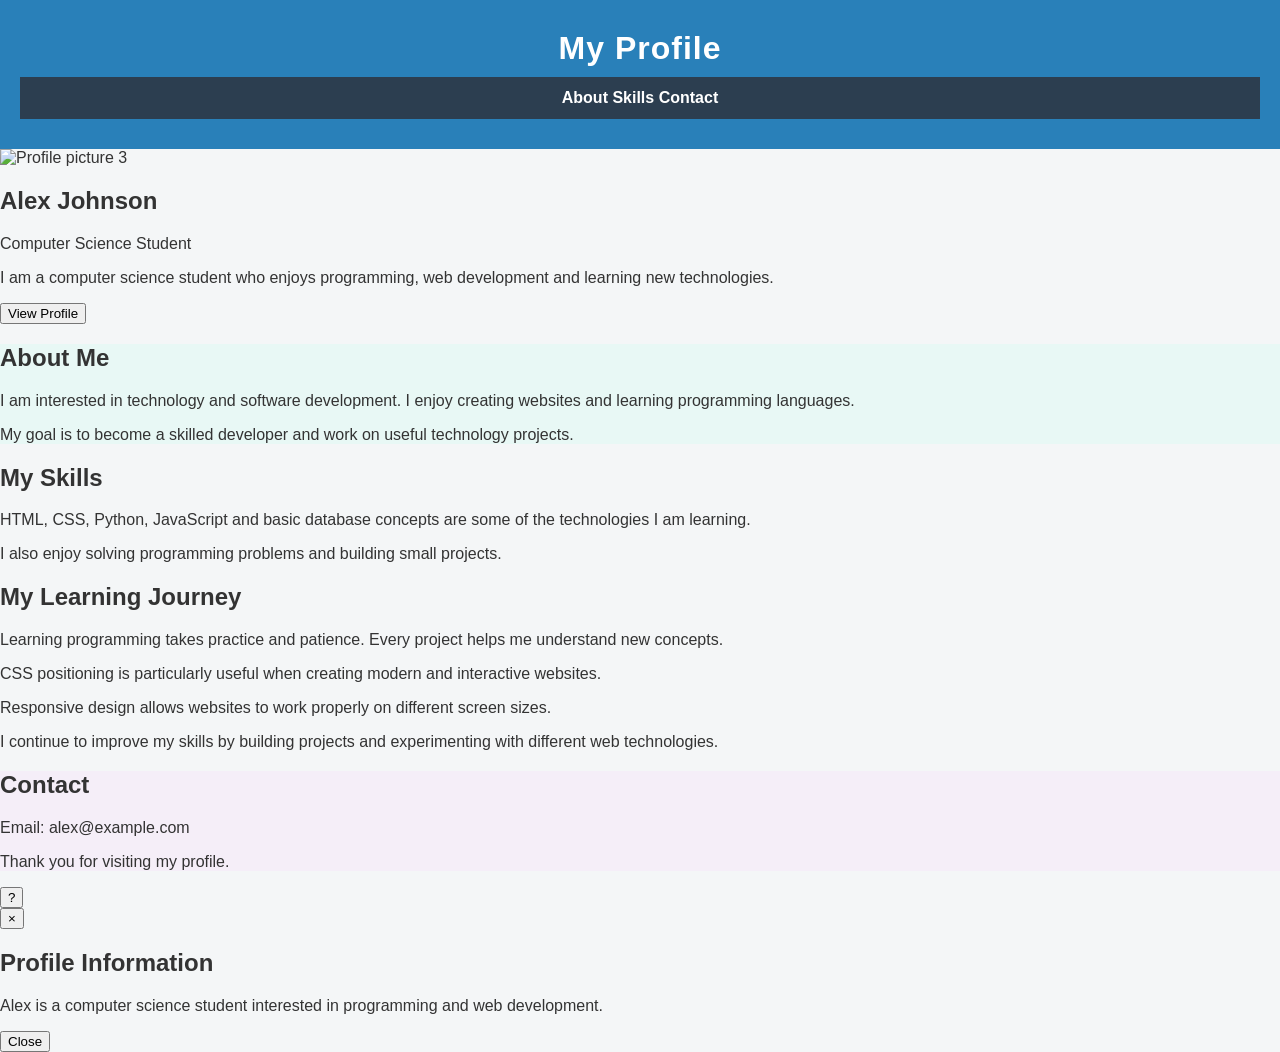
==== task1index.html @ be75372f "Add initial HTML structure for profile page" ====
<!DOCTYPE html>
<html lang="en">

<head>
    <meta charset="UTF-8">
    <meta name="viewport" content="width=device-width, initial-scale=1.0">

    <title>My Profile</title>

    <link rel="stylesheet" href="styles.css">
</head>

<body>

    <!-- STICKY HEADER -->
    <header class="header">

        <h1>My Profile</h1>

        <nav>
            <a href="#about">About</a>
            <a href="#skills">Skills</a>
            <a href="#contact">Contact</a>
        </nav>

    </header>


    <!-- MAIN CONTENT -->
    <main>

        <!-- PROFILE CARD -->
        <section class="profile-card">

            <!-- IMAGE CONTAINER -->
            <div class="image-container">

                <img
                    src="https://i.pravatar.cc/250?img=47"
                    alt="Profile picture"
                >

                <!-- ABSOLUTE BADGE -->
                <span class="notification-badge">3</span>

            </div>

            <h2>Alex Johnson</h2>

            <p class="role">
                Computer Science Student
            </p>

            <p>
                I am a computer science student who enjoys
                programming, web development and learning
                new technologies.
            </p>

            <button id="openModal">
                View Profile
            </button>

        </section>


        <!-- ABOUT SECTION -->
        <section class="content" id="about">

            <h2>About Me</h2>

            <p>
                I am interested in technology and software development.
                I enjoy creating websites and learning programming languages.
            </p>

            <p>
                My goal is to become a skilled developer and work on
                useful technology projects.
            </p>

        </section>


        <!-- SKILLS SECTION -->
        <section class="content" id="skills">

            <h2>My Skills</h2>

            <p>
                HTML, CSS, Python, JavaScript and basic database concepts
                are some of the technologies I am learning.
            </p>

            <p>
                I also enjoy solving programming problems and building
                small projects.
            </p>

        </section>


        <!-- LEARNING JOURNEY -->
        <section class="content">

            <h2>My Learning Journey</h2>

            <p>
                Learning programming takes practice and patience.
                Every project helps me understand new concepts.
            </p>

            <p>
                CSS positioning is particularly useful when creating
                modern and interactive websites.
            </p>

            <p>
                Responsive design allows websites to work properly
                on different screen sizes.
            </p>

            <p>
                I continue to improve my skills by building projects
                and experimenting with different web technologies.
            </p>

        </section>


        <!-- CONTACT SECTION -->
        <section class="content" id="contact">

            <h2>Contact</h2>

            <p>
                Email: alex@example.com
            </p>

            <p>
                Thank you for visiting my profile.
            </p>

        </section>

    </main>


    <!-- FIXED HELP BUTTON -->
    <button class="help-button" title="Need Help?">
        ?
    </button>


    <!-- MODAL -->
    <div class="modal" id="profileModal">

        <div class="modal-box">

            <!-- ABSOLUTE CLOSE BUTTON -->
            <button class="close-button" id="closeModal">
                ×
            </button>

            <h2>Profile Information</h2>

            <p>
                Alex is a computer science student interested
                in programming and web development.
            </p>

            <button id="closeModalBottom">
                Close
            </button>

        </div>

    </div>


    <!-- JAVASCRIPT -->
    <script>

        const openModal =
            document.getElementById("openModal");

        const closeModal =
            document.getElementById("closeModal");

        const closeModalBottom =
            document.getElementById("closeModalBottom");

        const profileModal =
            document.getElementById("profileModal");


        // Open modal
        openModal.addEventListener("click", function () {

            profileModal.classList.add("show");

        });


        // Close modal using X
        closeModal.addEventListener("click", function () {

            profileModal.classList.remove("show");

        });


        // Close modal using Close button
        closeModalBottom.addEventListener("click", function () {

            profileModal.classList.remove("show");

        });

    </script>

</body>

</html>
---- styles.css ----
/* General Page Styling */

body {
margin: 0;
font-family: Arial, sans-serif;
background-color: #f4f6f7;
color: #333;
}

/* Header */

header {
background-color: #2980b9;
color: white;
text-align: center;
padding: 30px 20px;
}

header h1 {
margin: 0 0 10px;
font-size: 2rem;
letter-spacing: 1px;
}

header p {
margin: 0;
font-size: 1rem;
}

/* Navigation Bar */

nav {
background-color: #2c3e50;
padding: 12px 0;
}

nav ul {
list-style: none;
margin: 0;
padding: 0;
text-align: center;
}

nav li {
display: inline;
margin: 0 20px;
}

nav a {
color: white;
text-decoration: none;
font-weight: bold;
transition: color 0.3s ease;
}

nav a:hover {
color: #1abc9c;
}

/* Content Sections */

.content-section {
max-width: 900px;
margin: 15px auto;
padding: 30px;
border-radius: 5px;
}

.content-section h2 {
color: #16a085;
font-size: 1.6rem;
}

.content-section p {
font-size: 1rem;
line-height: 1.6;
}

/* Different Section Backgrounds */

#home {
background-color: #eaf2f8;
}

#about {
background-color: #e8f8f5;
}

#services {
background-color: #fef5e7;
}

#contact {
background-color: #f5eef8;
}

/* Footer */

footer {
background-color: #2c3e50;
color: white;
text-align: center;
padding: 20px;
margin-top: 30px;
font-size: 0.9rem;
}
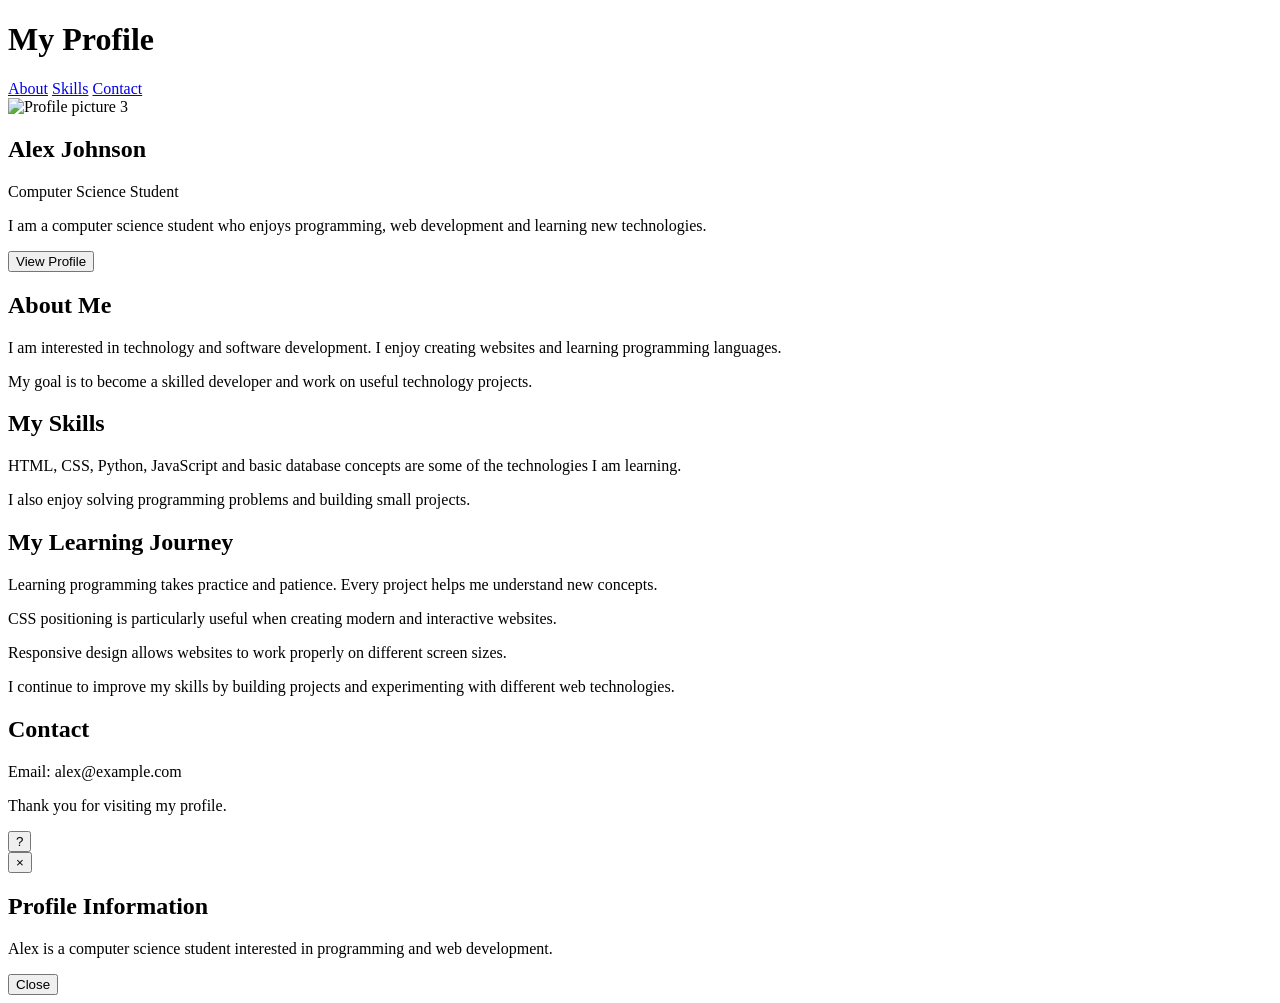
==== commit e7ef1171: "Change stylesheet link from styles.css to styles2.css" ====
--- a/task1index.html
+++ b/task1index.html
@@ -7,7 +7,7 @@
 
     <title>My Profile</title>
 
-    <link rel="stylesheet" href="styles.css">
+    <link rel="stylesheet" href="styles2.css">
 </head>
 
 <body>
